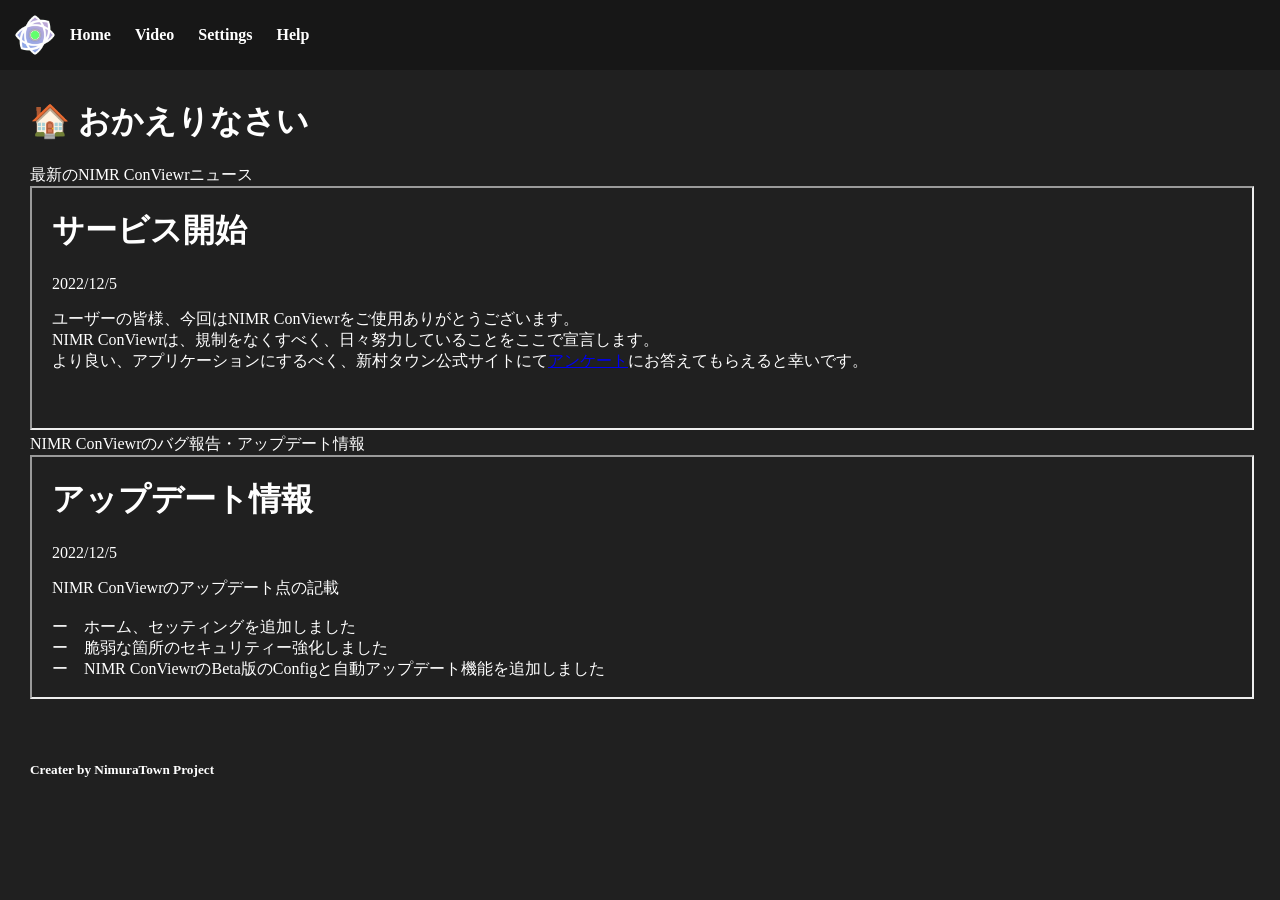
==== home-ncv.html @ 154b87c8 "Add files via upload" ====
<!DOCTYPE html>
<html lang="ja">
<head>
  <meta charset="UTF-8">
  <meta http-equiv="X-UA-Compatible" content="IE=edge">
  <meta name="viewport" content="width=device-width, initial-scale=1.0">
  <link rel="stylesheet" href="style.css">
  <title>🏠 NIMR ConViewr</title>
</head>
<body>
  <div>
    <header style="display: flex; background-color: rgb(23, 23, 23); padding: 15px;">
      <img src="logo.png" alt="logo" style="width: 40px; height: 40px;">
      <ul style="padding-left: 5px;">
        <li><a href="./home-ncv.html" class="ncv"><b>Home</b></a></li>
        <li><a href="./video-viewr.html" class="ncv"><b>Video</b></a></li>
        <li><a href="" class="ncv"><b>Settings</b></a></li>
        <li><a href="" class="ncv"><b>Help</b></a></li>
      </ul>
    </header>
    <div style="margin: 30px;" class="white">
      <h1>🏠 おかえりなさい</h1>
      最新のNIMR ConViewrニュース<br>
      <iframe src="./news.html" style="width: 100%; height: 240px;"></iframe>
      NIMR ConViewrのバグ報告・アップデート情報
      <iframe src="./update.html" style="width: 100%; height: 240px;"></iframe>
      <br>
      <br>
      <br>
      <h5>Creater by NimuraTown Project</h5>
    </div>
  </div>
</body>
</html>
---- style.css ----
body {
  background-color: #202020;
  margin: 0%;
}

.parent {
  position: absolute;
  top: 50%;
  left: 50%;
  -webkit-transform : translate(-50%,-50%);
  transform : translate(-50%,-50%);
  width: 500px;
  text-align: center;/*一応BOX内の文字も中央寄せ*/
}

ul {
  list-style: none;
  margin: 10px;
}

a.ncv {
  color: white;
  text-decoration: none;
  transition: 0.2s;
}
a.ncv:hover {
  color: greenyellow;
  transition: 0.2s;
  text-decoration: none;
}



li {
  display: inline;
  padding-right: 20px;
  vertical-align: middle
}



.white {
  color: white;
}












#myInput {
  background-image: url('/css/searchicon.png'); /* Add a search icon to input */
  background-position: 10px 12px; /* Position the search icon */
  background-repeat: no-repeat; /* Do not repeat the icon image */
  width: 100%; /* Full-width */
  font-size: 16px; /* Increase font-size */
  padding: 12px 20px 12px 40px; /* Add some padding */
  border: 1px solid #ddd; /* Add a grey border */
  margin-bottom: 12px; /* Add some space below the input */
}

#myUL {
  /* Remove default list styling */
  list-style-type: none;
  padding: 0;
  margin: 0;
}
ul#myUL li {
    padding: 0;
}
#myUL li a {
  border: 1px solid #ddd; /* Add a border to all links */
  margin-top: -1px; /* Prevent double borders */
  background-color: #f6f6f6; /* Grey background color */
  padding: 12px; /* Add some padding */
  text-decoration: none; /* Remove default text underline */
  font-size: 18px; /* Increase the font-size */
  color: black; /* Add a black text color */
  display: block; /* Make it into a block element to fill the whole list */
}

#myUL li a:hover:not(.header) {
  background-color: #c8e4ff; /* Add a hover effect to all links, except for headers */
}
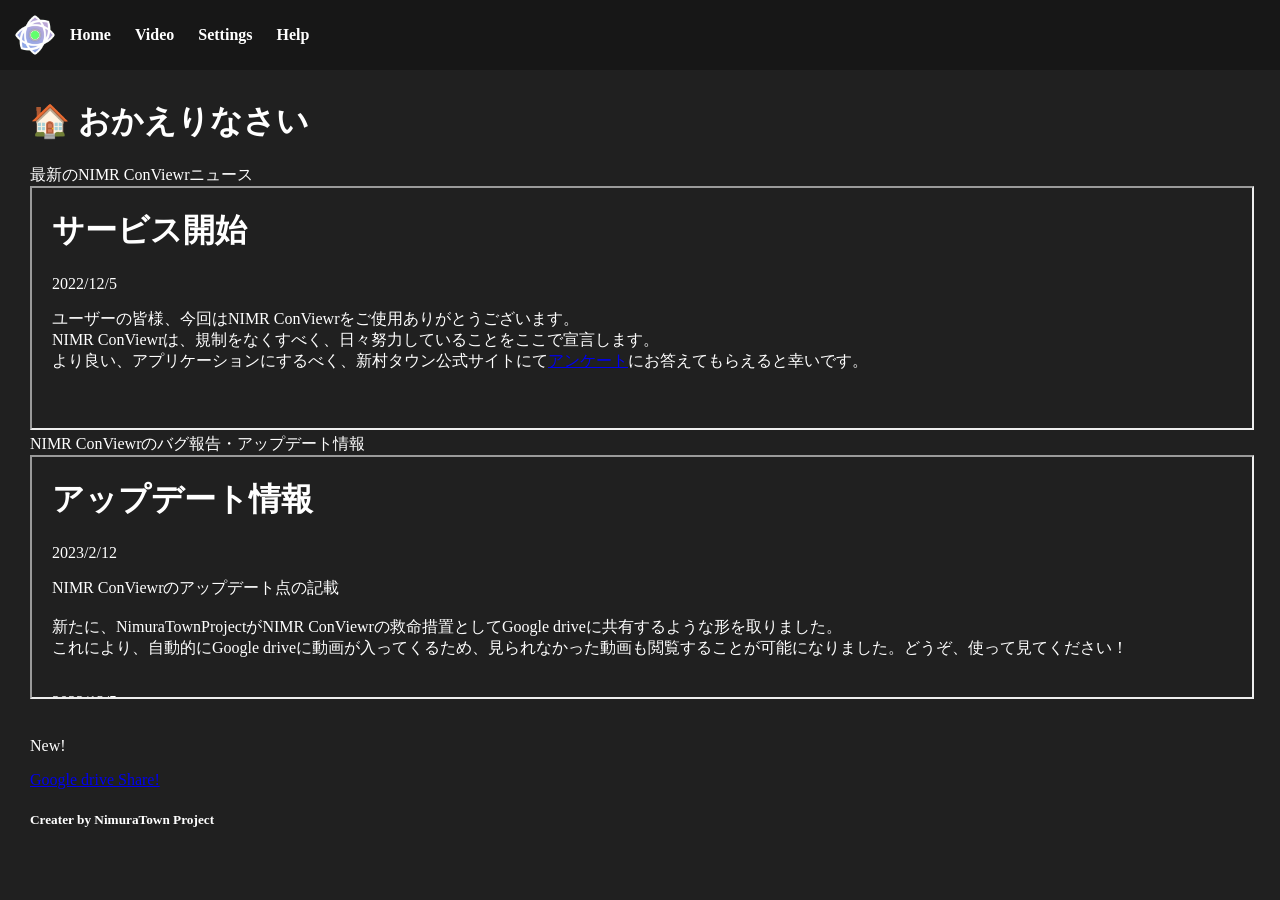
==== commit 5debfb03: "update 2023/2/12" ====
--- a/home-ncv.html
+++ b/home-ncv.html
@@ -26,9 +26,11 @@
       <iframe src="./update.html" style="width: 100%; height: 240px;"></iframe>
       <br>
       <br>
+      <p>New!</p>
+      <a href="https://drive.google.com/drive/folders/1MdU4vS065mjLVGyh7VnU0yi5Nis0Cz9-?usp=sharing">Google drive Share!</a>
       <br>
       <h5>Creater by NimuraTown Project</h5>
     </div>
   </div>
 </body>
-</html>+</html>
